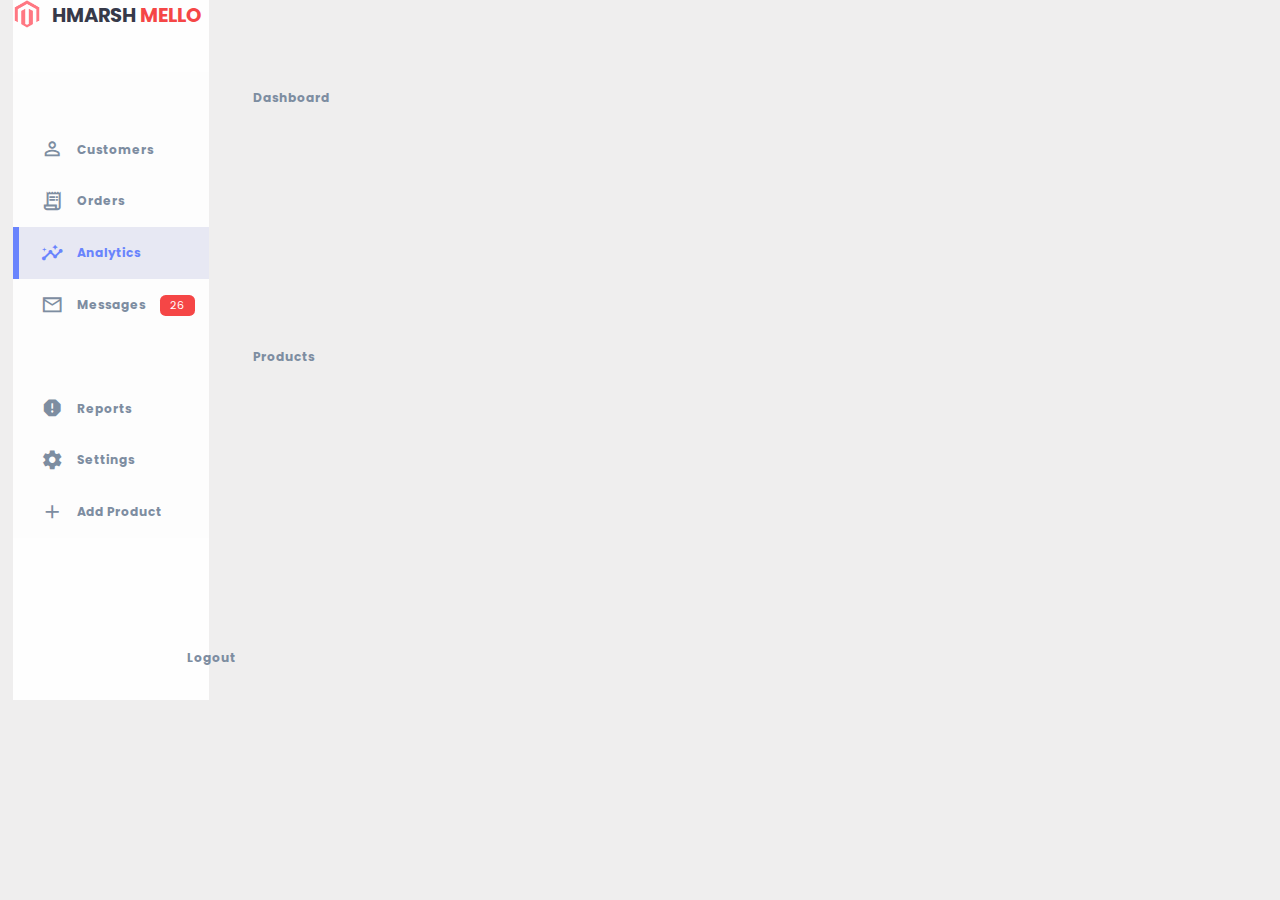
==== analytics.html @ 7a70cd8a "analytics" ====
<!DOCTYPE html>
<html lang="en">
  <head>
    <meta charset="UTF-8" />
    <meta http-equiv="X-UA-Compatible" content="IE=edge" />
    <meta name="viewport" content="width=device-width, initial-scale=1.0" />
    <title>Resp Dashboard</title>
    <link rel="stylesheet" href="style.css" />
    <link rel="preconnect" href="https://fonts.googleapis.com" />
    <link rel="preconnect" href="https://fonts.gstatic.com" crossorigin />
    <link
      href="https://fonts.googleapis.com/css2?family=Anton&family=Mochiy+Pop+P+One&family=Poppins:wght@200;300;400;600;700&family=Roboto:wght@100&family=Sora:wght@700&display=swap"
      rel="stylesheet"
    />
    <link
      rel="stylesheet"
      href="https://cdnjs.cloudflare.com/ajax/libs/font-awesome/4.7.0/css/font-awesome.min.css"
    />
    <!--Material icon-->
    <link href="https://fonts.googleapis.com/icon?family=Material+Icons+Sharp"
      rel="stylesheet">
    <!--StyleSheet-->
    <link rel="stylesheet" href="./style.css">
  </head>
  <body>
    <div class="container">
        <aside>
            <div class="top">
                <div class="logo">
                    <img src="./images/logo.png">
                    <h2>HMARSH <span class="danger">MELLO</span></h2>
                </div>
                <div class="close" id="close-btn">
                    <span class="material-icons-sharp">close</span>
                </div>
            </div>
            <div class="sidebar">
                    <a href="index.html">
                        <span class="material-icons-sharp">grid_view</span>
                        <h3>Dashboard</h3>
                    </a>
                    <a href="blog.html">
                        <span class="material-icons-sharp">person_outline</span>
                        <h3>Customers</h3>
                    </a>
                    <a href="#">
                        <span class="material-icons-sharp">receipt_long</span>
                        <h3>Orders</h3>
                    </a>
                    <a href="#" class="active">
                        <span class="material-icons-sharp">insights</span>
                        <h3>Analytics</h3>
                    </a>
                    <a href="#">
                        <span class="material-icons-sharp">mail_outline</span>
                        <h3>Messages</h3>
                        <span class="message-count">26</span>
                    </a>
                    <a href="#">
                        <span class="material-icons-sharp">inventory</span>
                        <h3>Products</h3>
                    </a>
                    <a href="#">
                        <span class="material-icons-sharp">report</span>
                        <h3>Reports</h3>
                    </a>
                    <a href="#">
                        <span class="material-icons-sharp">settings</span>
                        <h3>Settings</h3>
                    </a>
                    <a href="#">
                        <span class="material-icons-sharp">add</span>
                        <h3>Add Product</h3>
                    </a>
                    <a href="#">
                        <span class="material-icons-sharp">logout</span>
                        <h3>Logout</h3>
                    </a>
            </div>
        </aside>
    <!-- ----blog page content------ -->
    <main>
        <script type='text/javascript' src='https://us-east-1.online.tableau.com/javascripts/api/viz_v1.js'></script>
        <div class='tableauPlaceholder' id='viz1674552650242' style='position: relative' overflow="hidden">
            <noscript><a href='#'><img alt='Overview ' src='https:&#47;&#47;public.tableau.com&#47;static&#47;images&#47;SU&#47;SUPERSTORESALESDASHBOARD_16735430070070&#47;Overview&#47;1_rss.png' style='border: none' /></a>
            </noscript>
            <object class='tableauViz'  style='display:none;'>
                <param name='host_url' value='https%3A%2F%2Fpublic.tableau.com%2F' />
                <param name='embed_code_version' value='3' /> <param name='site_root' value='' />
                <param name='name' value='SUPERSTORESALESDASHBOARD_16735430070070&#47;Overview' />
                <param name='tabs' value='no' />
                <param name='toolbar' value='yes' />
                <param name='static_image' value='https:&#47;&#47;public.tableau.com&#47;static&#47;images&#47;SU&#47;SUPERSTORESALESDASHBOARD_16735430070070&#47;Overview&#47;1.png' /> 
                <param name='animate_transition' value='yes' />
                <param name='display_static_image' value='yes' />
                <param name='display_spinner' value='yes' />
                <param name='display_overlay' value='yes' />
                <param name='display_count' value='yes' />
                <param name='language' value='en-GB' />
                <param name='ignore_sticky_session' value='yes' />
            </object>
        </div>                
        <script type='text/javascript'>                    
            var divElement = document.getElementById('viz1674552650242');                    
            var vizElement = divElement.getElementsByTagName('object')[0];                    
            vizElement.style.width='1200px';vizElement.style.height='927px';                    
            var scriptElement = document.createElement('script');                    
            scriptElement.src = 'https://public.tableau.com/javascripts/api/viz_v1.js';                    
            vizElement.parentNode.insertBefore(scriptElement, vizElement);                
        </script>
    </main>
    </div>
      <!-- --------footer -------- -->
  </body>
</html>
---- style.css ----
@import url('https://fonts.googleapis.com/css2?family=Poppins:wght@300;400;500;600;700;800&display=swap');
@import "compass";
@import url('https://fonts.googleapis.com/css?family=Titillium+Web:200,200i,300,300i,400,400i,600,600i,700,700i,900');

:root{
    --color-primary: #6984fd;
    --color-danger: #f54646;
    --color-success: #56f2be;
    --color--warning: #ffbb55;
    --color-white: rgb(255, 255, 255);
    --color-info-dark: #7d8da1;
    --color-info-light: #dce1eb;
    --color-dark: #363949;
    --color-light: rgba(132,139,200,0.18);
    --color-primary-variant: #me88;
    --color-dark-variant: #677483;
    --color-background: rgb(239, 238, 238);

    --card-border-radius: 2rem;
    --border-radius-1: 0.4rem;
    --border-radius-2: 0.8rem;
    --border-radius-3: 1.2rem;

    --card-padding: 1.6rem;
    --padding-1: 1.2rem;

    --box-shadow: 0rem 1rem 1.4rem 1.5rem var(--color-light);

    --circle-width: 0.09em;
    --circle-hover: 0.07em
}

*{
    margin: 0;
    padding: 0;
    outline: 0;
    appearance: none;
    border: 0;
    text-decoration: none;
    list-style: none;
    box-sizing: border-box;   
}

html{
    font-size: 14px;
}

body{
    width: 100vw;
    height: 100vh;
    font-family: poppins, sans-sarif;
    font-size: 0.88rem;
    background: var(--color-background);
    user-select: none;
    overflow-x: hidden;
    color: var(--color-dark) ;
}

.container{
    display: grid;
    width: 98%;
    margin: 0 auto;
    background: rgb(239, 238, 238);
    gap: 3rem;
    grid-template-columns: 14rem auto 0rem;
}

a{
    color: var(--color-dark);
}

img{
    display: block;
    width: 25%;
}

h1{
    font-weight: 800;
    font-size: 1.8rem;
}
h2{
    font-size: 1.4rem;
}
h3{
    font-size: 0.87rem;
}
h4{
    font-size: 0.8rem;
}
h5{
    font-size: 0.77rem;
}

small{
    font-size: 0.75rem;
}

.profile-photo{
    width: 2.8rem;
    height: 2.8rem;
    border-radius: 50%;
    overflow: hidden;
}

.text-muted{
    color: var(--color-info-dark);
}

p{
    color: var(--color-dark-variant);
    font-size: 0.5;
}

b{
    color: var(--color-dark);
}

.primary{
    color: var(--color-primary);
}
.danger{
    color: var(--color-danger);
}
.success{
    color: var(--color-success);
}
.warning{
    color: var(--color--warning);
}

/*==ASIDE==*/

aside{
    height: 50rem;
    background: rgb(254, 254, 254);
}
aside.top{
    background-color: rgb(255, 255, 255);
    display: flex;
    align-items: center;
    justify-content: space-between;
    margin-top: 1.4rem;
}
aside .logo{
    display: flex;
    gap: 0.8rem;
}
aside .logo img{
    width: 2rem;
    height: 2rem;
}
aside .close{
    display: none;
}

/* ==Sidebar== */

aside .sidebar{
    background-color: rgb(253, 253, 253);
    color: rgb(249, 249, 249);
    display: flex;
    flex-direction: column;
    position: relative;
    top: 3rem;
}

aside .h3{
    font-weight: 500 ;
}

aside .sidebar a{
    display: flex;
    color: var(--color-info-dark);
    margin-left: 2rem;
    gap: 1rem;
    align-items: center;
    position: relative;
    height: 3.7rem;
    transition: all 300ms ease;
}

aside .sidebar a span{
    font-size: 1.6rem;
    transition: all 300ms ease;
}

aside .sidebar a:last-child{
    position: absolute;
    overflow-wrap: break-word;
    top: 40rem;
    width: 98%;
}

aside .sidebar a.active{
    background: var(--color-light);
    color: var(--color-primary);
    margin-left: 0;
}

aside .sidebar a.active:before{
    content: "";
    width: 6px;
    height: 100%;
    background: var(--color-primary);
}

aside .sidebar a.active span{
    color: var(--color-primary);
    margin-left: calc(1rem - 6px);
}

aside .sidebar a:hover{
    color: var(--color-primary);
}

aside .sidebar a:hover span{
    margin-left: 1rem;
}

aside .sidebar .message-count{
    background: var(--color-danger);
    color: var(--color-white);
    padding: 2px 10px;
    font-size: 11px;
    border-radius: var(--border-radius-1);
}

/*===MAIN===*/

main{
    margin-top: 1.4rem;
    overflow-x:visible;
}
main .date{
    display:inline-block;
    background: var(--color-light);
    border-radius: var(--border-radius-1);
    margin-top: 1rem;
    padding: 0.5rem 1.6rem;
}
main .date input[type='date']{
    background: transparent;
    color: var(--color-dark);
}
main .insights{
    display:grid;
    grid-template-columns: repeat(3, 1fr);
    gap: 1rem;
}
main .insights > div{
    background: var(--color-white);    
    padding: var(--card-padding);
    border-radius: var(--card-border-radius);
    width: 350px; /*===*/
    margin-top: 1rem;
    box-shadow: none;
    transition: all 300ms ease;
}
main .insights > div:hover{
    box-shadow: var(--box-shadow);
    position: relative;
    transition: 0.8s;
}
main .insights > div span{
    background: var(--color-primary);
    padding: 0.55rem;
    border-radius: 48%;
    color: var(--color-white);
    font-size: 2rem;
}
main .insights > div.sales span{
    background: var(--color-primary);
}
main .insights > div.expenses span{
    background: var(--color-danger);
}
main .insights > div.income span{
    background: var(--color-success);
}
main .insights > div .middle{
    display: flex;
    align-items:center;
    justify-content: space-between;
}
main .insights h3{
    margin:1rem 0rem 0.6rem;
    font-size: 1rem;
}
main .insights .progress{
    position: relative;
    width: 92px;
    height: 92px;
    border-radius: 50%;
}
main .insights svg{
    width: 6.6rem;
    height: 6.4rem;
}
main .insights svg circle{
    fill:none;
    stroke: var(--color-primary);
    stroke-width: 14;
    stroke-linecap: round;
    transform: translate(8px,5px);
    stroke-dasharray: 112;
    stroke-dashoffset: 92;
}
main .insights .sales svg circle{
    stroke-dashoffset: -30;
    stroke-dasharray: 200;
}

/*==FOOTER==*/

.footer{
    width: 100%;
    padding-top: 80px;
    padding-bottom: 50px;
    text-align: center;
}
.footer p{
    color: #777;
    font-size: 14px;
    font-weight: 300;
    padding: 10px;
    line-height: 22px;
}
.footer .icons .fa{
    color: rgba(225,0,0,0.7);
    margin: 13px 0;
    padding: 0 17px;
}
.footer .fa.fa-heart-o{
    color: red;
    stroke: var(--color-primary);
}

/*==Blog/Customer===*/

.blog-content .row .blog-left .center{
    display: block;
    margin-right: auto;
    margin-left: auto;
    width: 50%;
}
.blog-content .row .blog-left{
    text-align: center;
}
---- style.css ----
@import url('https://fonts.googleapis.com/css2?family=Poppins:wght@300;400;500;600;700;800&display=swap');
@import "compass";
@import url('https://fonts.googleapis.com/css?family=Titillium+Web:200,200i,300,300i,400,400i,600,600i,700,700i,900');

:root{
    --color-primary: #6984fd;
    --color-danger: #f54646;
    --color-success: #56f2be;
    --color--warning: #ffbb55;
    --color-white: rgb(255, 255, 255);
    --color-info-dark: #7d8da1;
    --color-info-light: #dce1eb;
    --color-dark: #363949;
    --color-light: rgba(132,139,200,0.18);
    --color-primary-variant: #me88;
    --color-dark-variant: #677483;
    --color-background: rgb(239, 238, 238);

    --card-border-radius: 2rem;
    --border-radius-1: 0.4rem;
    --border-radius-2: 0.8rem;
    --border-radius-3: 1.2rem;

    --card-padding: 1.6rem;
    --padding-1: 1.2rem;

    --box-shadow: 0rem 1rem 1.4rem 1.5rem var(--color-light);

    --circle-width: 0.09em;
    --circle-hover: 0.07em
}

*{
    margin: 0;
    padding: 0;
    outline: 0;
    appearance: none;
    border: 0;
    text-decoration: none;
    list-style: none;
    box-sizing: border-box;   
}

html{
    font-size: 14px;
}

body{
    width: 100vw;
    height: 100vh;
    font-family: poppins, sans-sarif;
    font-size: 0.88rem;
    background: var(--color-background);
    user-select: none;
    overflow-x: hidden;
    color: var(--color-dark) ;
}

.container{
    display: grid;
    width: 98%;
    margin: 0 auto;
    background: rgb(239, 238, 238);
    gap: 3rem;
    grid-template-columns: 14rem auto 0rem;
}

a{
    color: var(--color-dark);
}

img{
    display: block;
    width: 25%;
}

h1{
    font-weight: 800;
    font-size: 1.8rem;
}
h2{
    font-size: 1.4rem;
}
h3{
    font-size: 0.87rem;
}
h4{
    font-size: 0.8rem;
}
h5{
    font-size: 0.77rem;
}

small{
    font-size: 0.75rem;
}

.profile-photo{
    width: 2.8rem;
    height: 2.8rem;
    border-radius: 50%;
    overflow: hidden;
}

.text-muted{
    color: var(--color-info-dark);
}

p{
    color: var(--color-dark-variant);
    font-size: 0.5;
}

b{
    color: var(--color-dark);
}

.primary{
    color: var(--color-primary);
}
.danger{
    color: var(--color-danger);
}
.success{
    color: var(--color-success);
}
.warning{
    color: var(--color--warning);
}

/*==ASIDE==*/

aside{
    height: 50rem;
    background: rgb(254, 254, 254);
}
aside.top{
    background-color: rgb(255, 255, 255);
    display: flex;
    align-items: center;
    justify-content: space-between;
    margin-top: 1.4rem;
}
aside .logo{
    display: flex;
    gap: 0.8rem;
}
aside .logo img{
    width: 2rem;
    height: 2rem;
}
aside .close{
    display: none;
}

/* ==Sidebar== */

aside .sidebar{
    background-color: rgb(253, 253, 253);
    color: rgb(249, 249, 249);
    display: flex;
    flex-direction: column;
    position: relative;
    top: 3rem;
}

aside .h3{
    font-weight: 500 ;
}

aside .sidebar a{
    display: flex;
    color: var(--color-info-dark);
    margin-left: 2rem;
    gap: 1rem;
    align-items: center;
    position: relative;
    height: 3.7rem;
    transition: all 300ms ease;
}

aside .sidebar a span{
    font-size: 1.6rem;
    transition: all 300ms ease;
}

aside .sidebar a:last-child{
    position: absolute;
    overflow-wrap: break-word;
    top: 40rem;
    width: 98%;
}

aside .sidebar a.active{
    background: var(--color-light);
    color: var(--color-primary);
    margin-left: 0;
}

aside .sidebar a.active:before{
    content: "";
    width: 6px;
    height: 100%;
    background: var(--color-primary);
}

aside .sidebar a.active span{
    color: var(--color-primary);
    margin-left: calc(1rem - 6px);
}

aside .sidebar a:hover{
    color: var(--color-primary);
}

aside .sidebar a:hover span{
    margin-left: 1rem;
}

aside .sidebar .message-count{
    background: var(--color-danger);
    color: var(--color-white);
    padding: 2px 10px;
    font-size: 11px;
    border-radius: var(--border-radius-1);
}

/*===MAIN===*/

main{
    margin-top: 1.4rem;
    overflow-x:visible;
}
main .date{
    display:inline-block;
    background: var(--color-light);
    border-radius: var(--border-radius-1);
    margin-top: 1rem;
    padding: 0.5rem 1.6rem;
}
main .date input[type='date']{
    background: transparent;
    color: var(--color-dark);
}
main .insights{
    display:grid;
    grid-template-columns: repeat(3, 1fr);
    gap: 1rem;
}
main .insights > div{
    background: var(--color-white);    
    padding: var(--card-padding);
    border-radius: var(--card-border-radius);
    width: 350px; /*===*/
    margin-top: 1rem;
    box-shadow: none;
    transition: all 300ms ease;
}
main .insights > div:hover{
    box-shadow: var(--box-shadow);
    position: relative;
    transition: 0.8s;
}
main .insights > div span{
    background: var(--color-primary);
    padding: 0.55rem;
    border-radius: 48%;
    color: var(--color-white);
    font-size: 2rem;
}
main .insights > div.sales span{
    background: var(--color-primary);
}
main .insights > div.expenses span{
    background: var(--color-danger);
}
main .insights > div.income span{
    background: var(--color-success);
}
main .insights > div .middle{
    display: flex;
    align-items:center;
    justify-content: space-between;
}
main .insights h3{
    margin:1rem 0rem 0.6rem;
    font-size: 1rem;
}
main .insights .progress{
    position: relative;
    width: 92px;
    height: 92px;
    border-radius: 50%;
}
main .insights svg{
    width: 6.6rem;
    height: 6.4rem;
}
main .insights svg circle{
    fill:none;
    stroke: var(--color-primary);
    stroke-width: 14;
    stroke-linecap: round;
    transform: translate(8px,5px);
    stroke-dasharray: 112;
    stroke-dashoffset: 92;
}
main .insights .sales svg circle{
    stroke-dashoffset: -30;
    stroke-dasharray: 200;
}

/*==FOOTER==*/

.footer{
    width: 100%;
    padding-top: 80px;
    padding-bottom: 50px;
    text-align: center;
}
.footer p{
    color: #777;
    font-size: 14px;
    font-weight: 300;
    padding: 10px;
    line-height: 22px;
}
.footer .icons .fa{
    color: rgba(225,0,0,0.7);
    margin: 13px 0;
    padding: 0 17px;
}
.footer .fa.fa-heart-o{
    color: red;
    stroke: var(--color-primary);
}

/*==Blog/Customer===*/

.blog-content .row .blog-left .center{
    display: block;
    margin-right: auto;
    margin-left: auto;
    width: 50%;
}
.blog-content .row .blog-left{
    text-align: center;
}
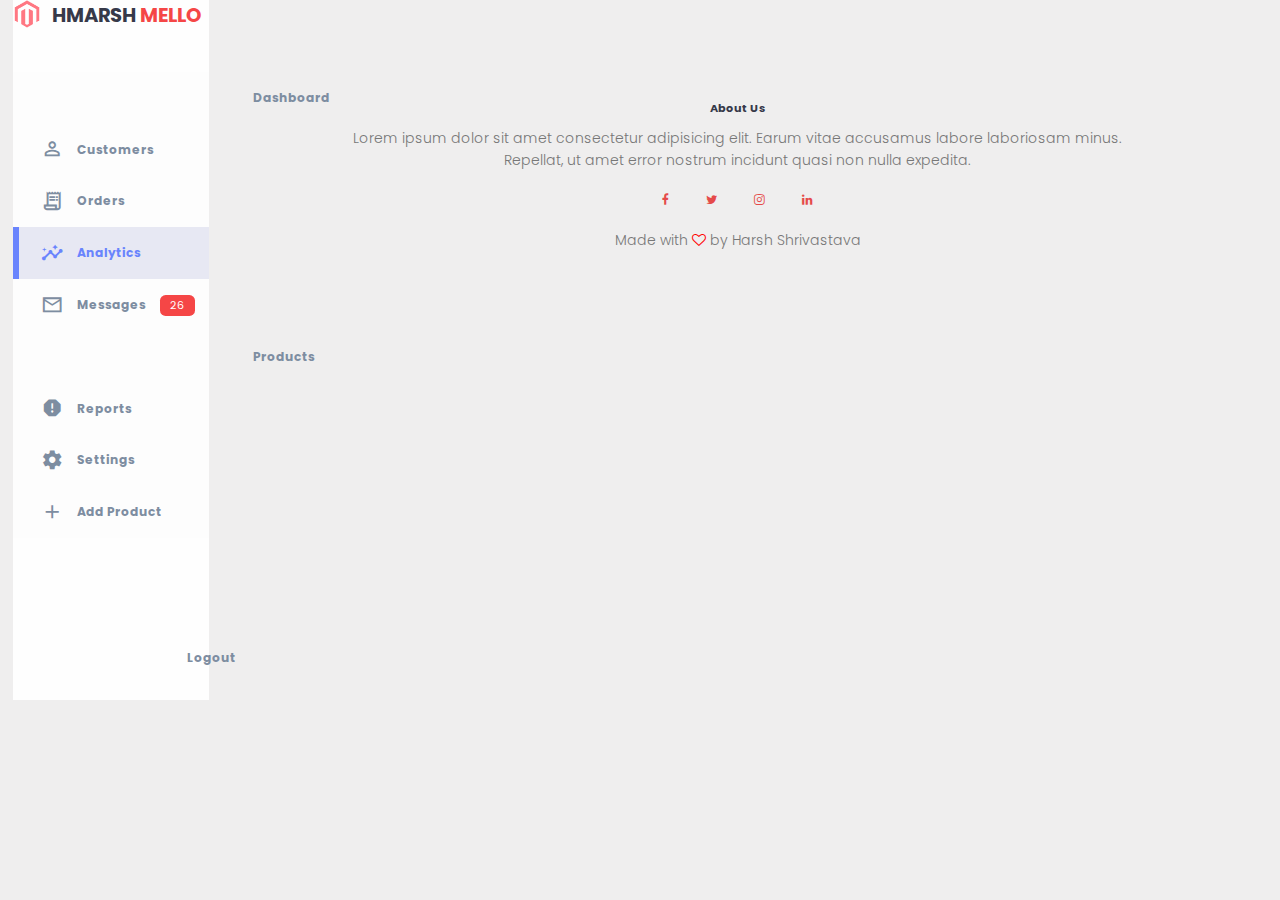
==== commit 711330f6: "initVizfile" ====
--- a/analytics.html
+++ b/analytics.html
@@ -21,6 +21,8 @@
       rel="stylesheet">
     <!--StyleSheet-->
     <link rel="stylesheet" href="./style.css">
+    <!--Tableau JS API-->
+    <script src="https://us-east-1.online.tableau.com/javascripts/api/tableau-2.min.js"></script>
   </head>
   <body>
     <div class="container">
@@ -39,7 +41,7 @@
                         <span class="material-icons-sharp">grid_view</span>
                         <h3>Dashboard</h3>
                     </a>
-                    <a href="blog.html">
+                    <a href="customers.html">
                         <span class="material-icons-sharp">person_outline</span>
                         <h3>Customers</h3>
                     </a>
@@ -78,38 +80,32 @@
                     </a>
             </div>
         </aside>
-    <!-- ----blog page content------ -->
-    <main>
-        <script type='text/javascript' src='https://us-east-1.online.tableau.com/javascripts/api/viz_v1.js'></script>
-        <div class='tableauPlaceholder' id='viz1674552650242' style='position: relative' overflow="hidden">
-            <noscript><a href='#'><img alt='Overview ' src='https:&#47;&#47;public.tableau.com&#47;static&#47;images&#47;SU&#47;SUPERSTORESALESDASHBOARD_16735430070070&#47;Overview&#47;1_rss.png' style='border: none' /></a>
-            </noscript>
-            <object class='tableauViz'  style='display:none;'>
-                <param name='host_url' value='https%3A%2F%2Fpublic.tableau.com%2F' />
-                <param name='embed_code_version' value='3' /> <param name='site_root' value='' />
-                <param name='name' value='SUPERSTORESALESDASHBOARD_16735430070070&#47;Overview' />
-                <param name='tabs' value='no' />
-                <param name='toolbar' value='yes' />
-                <param name='static_image' value='https:&#47;&#47;public.tableau.com&#47;static&#47;images&#47;SU&#47;SUPERSTORESALESDASHBOARD_16735430070070&#47;Overview&#47;1.png' /> 
-                <param name='animate_transition' value='yes' />
-                <param name='display_static_image' value='yes' />
-                <param name='display_spinner' value='yes' />
-                <param name='display_overlay' value='yes' />
-                <param name='display_count' value='yes' />
-                <param name='language' value='en-GB' />
-                <param name='ignore_sticky_session' value='yes' />
-            </object>
-        </div>                
-        <script type='text/javascript'>                    
-            var divElement = document.getElementById('viz1674552650242');                    
-            var vizElement = divElement.getElementsByTagName('object')[0];                    
-            vizElement.style.width='1200px';vizElement.style.height='927px';                    
-            var scriptElement = document.createElement('script');                    
-            scriptElement.src = 'https://public.tableau.com/javascripts/api/viz_v1.js';                    
-            vizElement.parentNode.insertBefore(scriptElement, vizElement);                
-        </script>
-    </main>
+    <!-- ----Sidebar------ -->
+    
+        <main>
+            <div id="vizContainer"></div>
+            <script src="initViz.js"></script>
+            <!-- --------Viz ----------- -->
+
+            <section class="footer">
+                <a>
+                <h4>About Us</h4>
+                <p>
+                Lorem ipsum dolor sit amet consectetur adipisicing elit. Earum vitae
+                accusamus labore laboriosam minus.<br />
+                Repellat, ut amet error nostrum incidunt quasi non nulla expedita.
+                </p>
+                <div class="icons">
+                <i class="fa fa-facebook"></i>
+                <i class="fa fa-twitter"></i>
+                <i class="fa fa-instagram"></i>
+                <i class="fa fa-linkedin"></i>
+                </div>
+                <p>Made with <i class="fa fa-heart-o"></i> by Harsh Shrivastava</p>
+                </a>
+            </section>
+            <!-- --------footer -------- -->
+        </main>
     </div>
-      <!-- --------footer -------- -->
   </body>
 </html>
--- a/style.css
+++ b/style.css
@@ -346,3 +346,5 @@
 .blog-content .row .blog-left{
     text-align: center;
 }
+
+/*==Analytics==*/
--- a/style.css
+++ b/style.css
@@ -346,3 +346,5 @@
 .blog-content .row .blog-left{
     text-align: center;
 }
+
+/*==Analytics==*/
